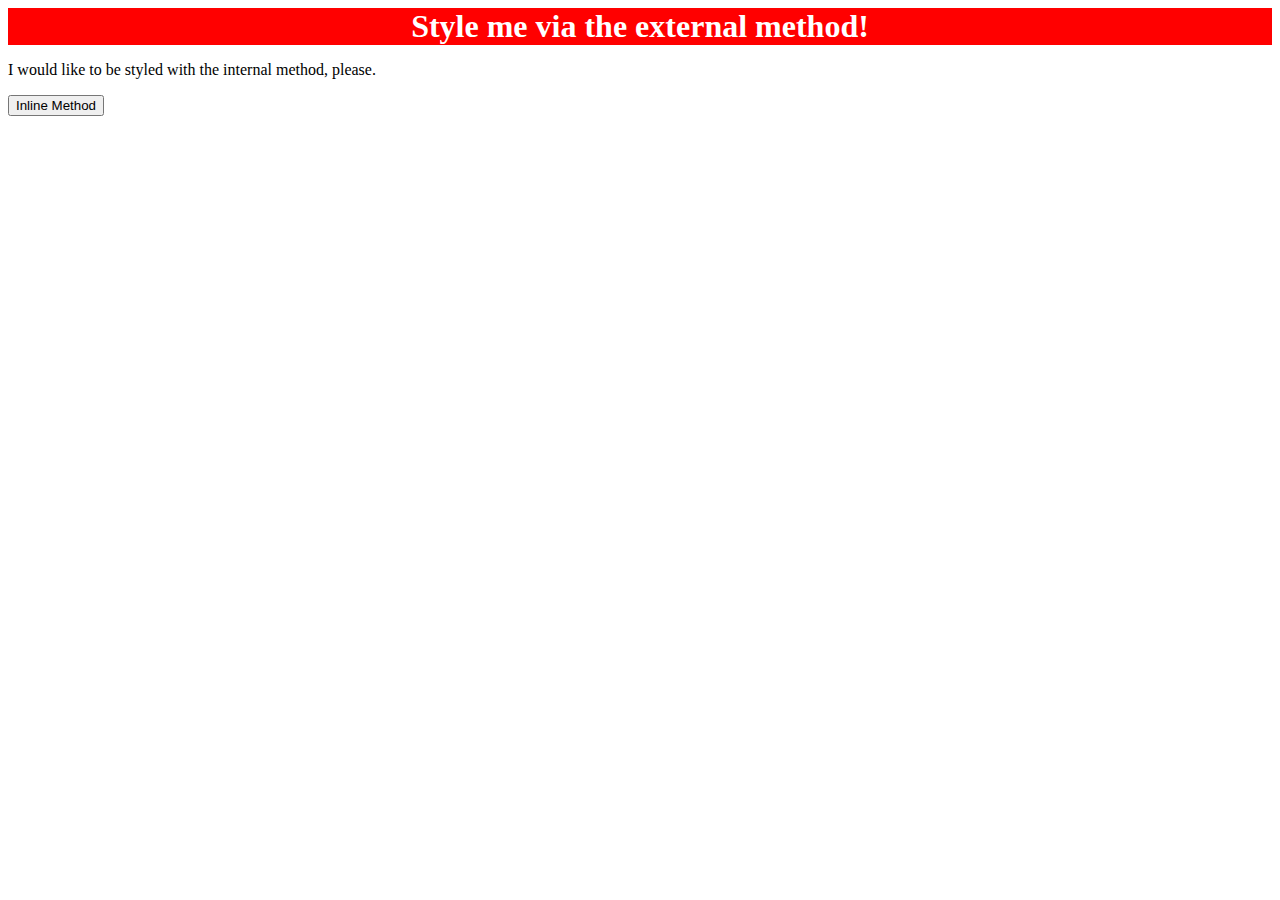
==== foundations/01-css-methods/index.html @ dbc6d771 "Add external CSS styling to <div> element" ====
<!DOCTYPE html>
<html lang="en">
  <head>
    <meta charset="UTF-8" />
    <meta http-equiv="X-UA-Compatible" content="IE=edge" />
    <meta name="viewport" content="width=device-width, initial-scale=1.0" />
    <title>Methods for Adding CSS</title>
    <link rel = "stylesheet" href = ./styles.css
  </head>
  <body>
    <div>Style me via the external method!</div>
    <p>I would like to be styled with the internal method, please.</p>
    <button>Inline Method</button>
  </body>
</html>
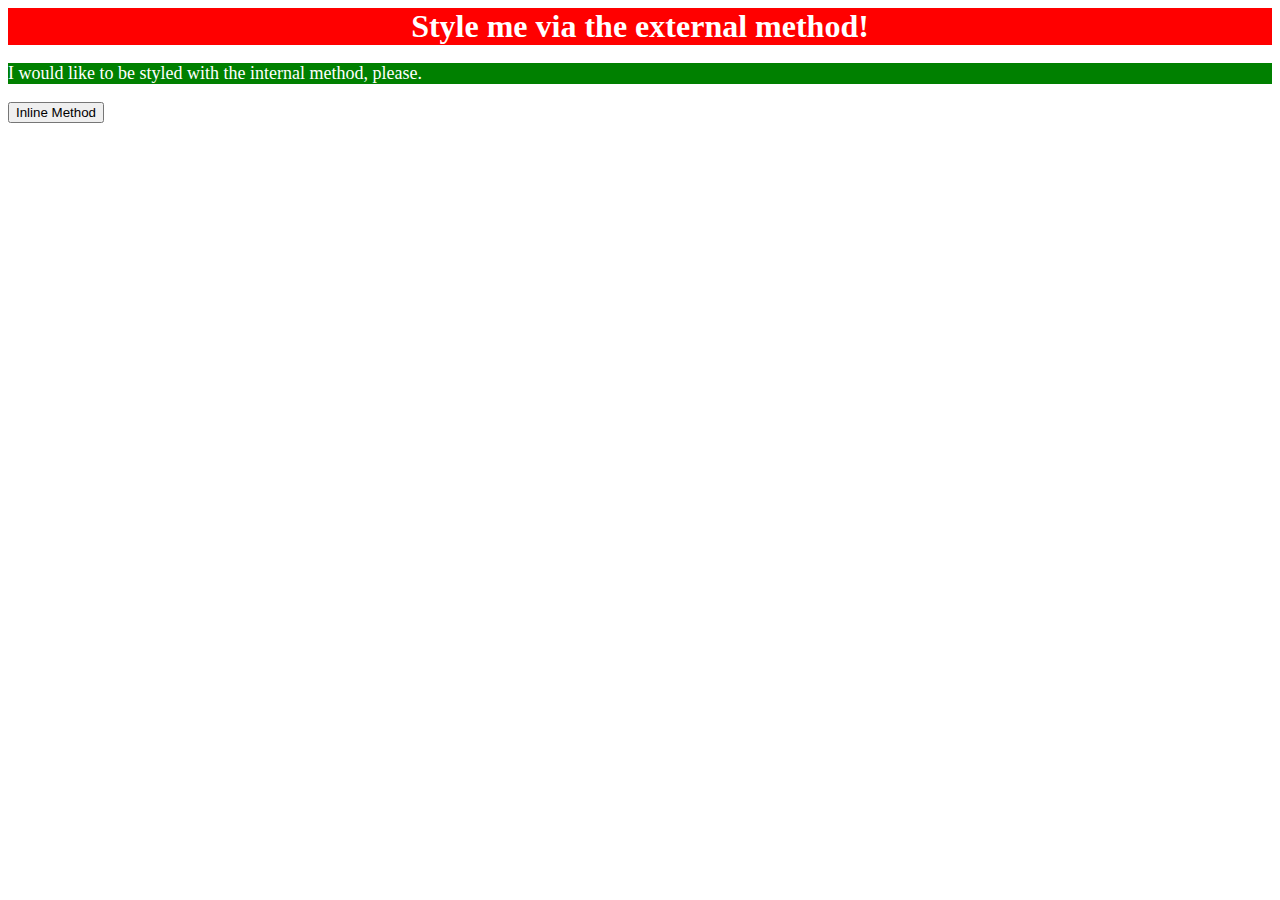
==== commit c657cee2: "Add internal styling to the index.html page" ====
--- a/foundations/01-css-methods/index.html
+++ b/foundations/01-css-methods/index.html
@@ -5,7 +5,14 @@
     <meta http-equiv="X-UA-Compatible" content="IE=edge" />
     <meta name="viewport" content="width=device-width, initial-scale=1.0" />
     <title>Methods for Adding CSS</title>
-    <link rel = "stylesheet" href = ./styles.css
+    <link rel = "stylesheet" href = ./styles.css>
+    <style>
+      p {
+        color: white;
+        background-color: green;
+        font-size: 18px;
+      }
+    </style>
   </head>
   <body>
     <div>Style me via the external method!</div>
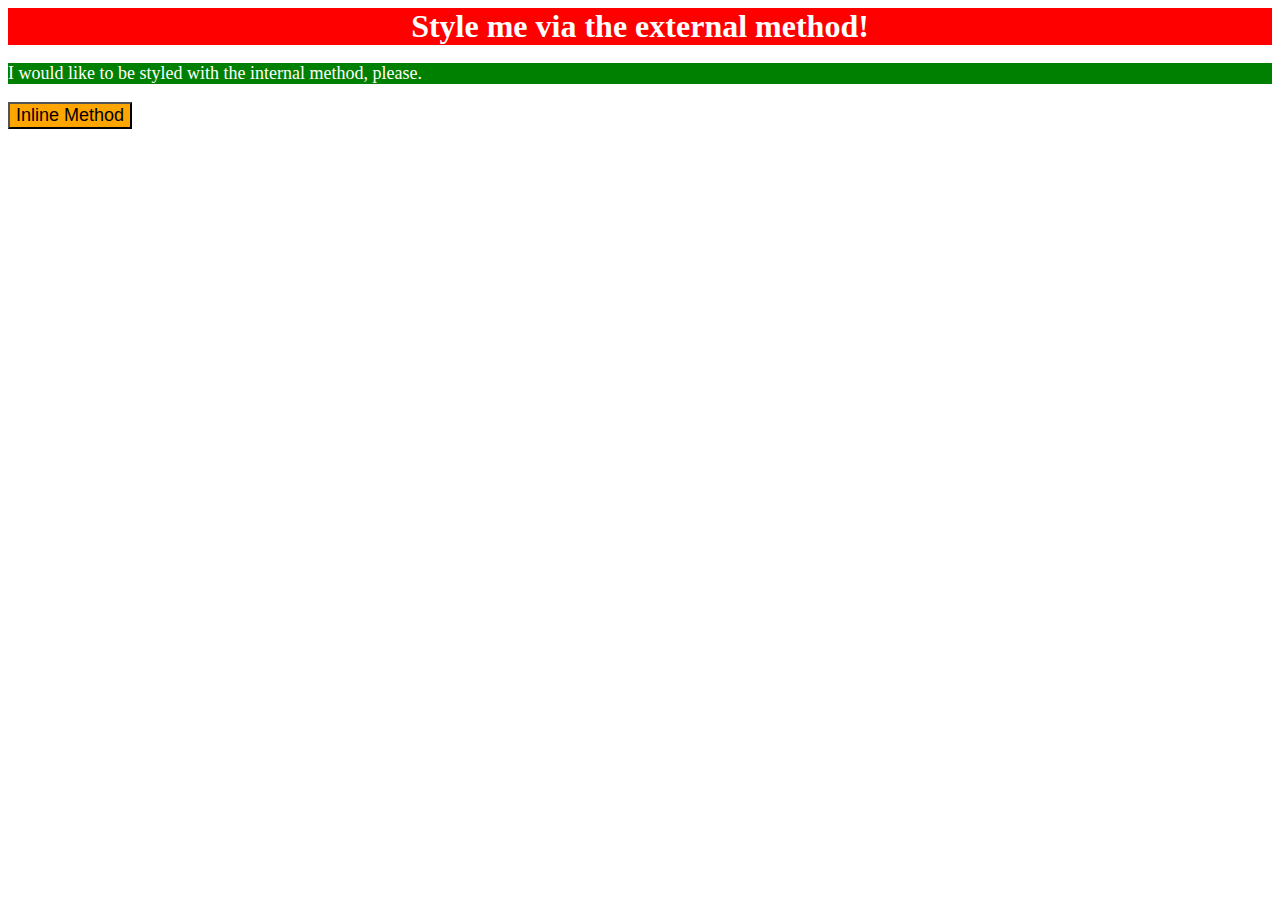
==== commit 6f175205: "Add internal styling to <button> in index page" ====
--- a/foundations/01-css-methods/index.html
+++ b/foundations/01-css-methods/index.html
@@ -17,6 +17,8 @@
   <body>
     <div>Style me via the external method!</div>
     <p>I would like to be styled with the internal method, please.</p>
-    <button>Inline Method</button>
+    <button style="background-color: orange; font-size: 18px">
+      Inline Method
+    </button>
   </body>
 </html>
